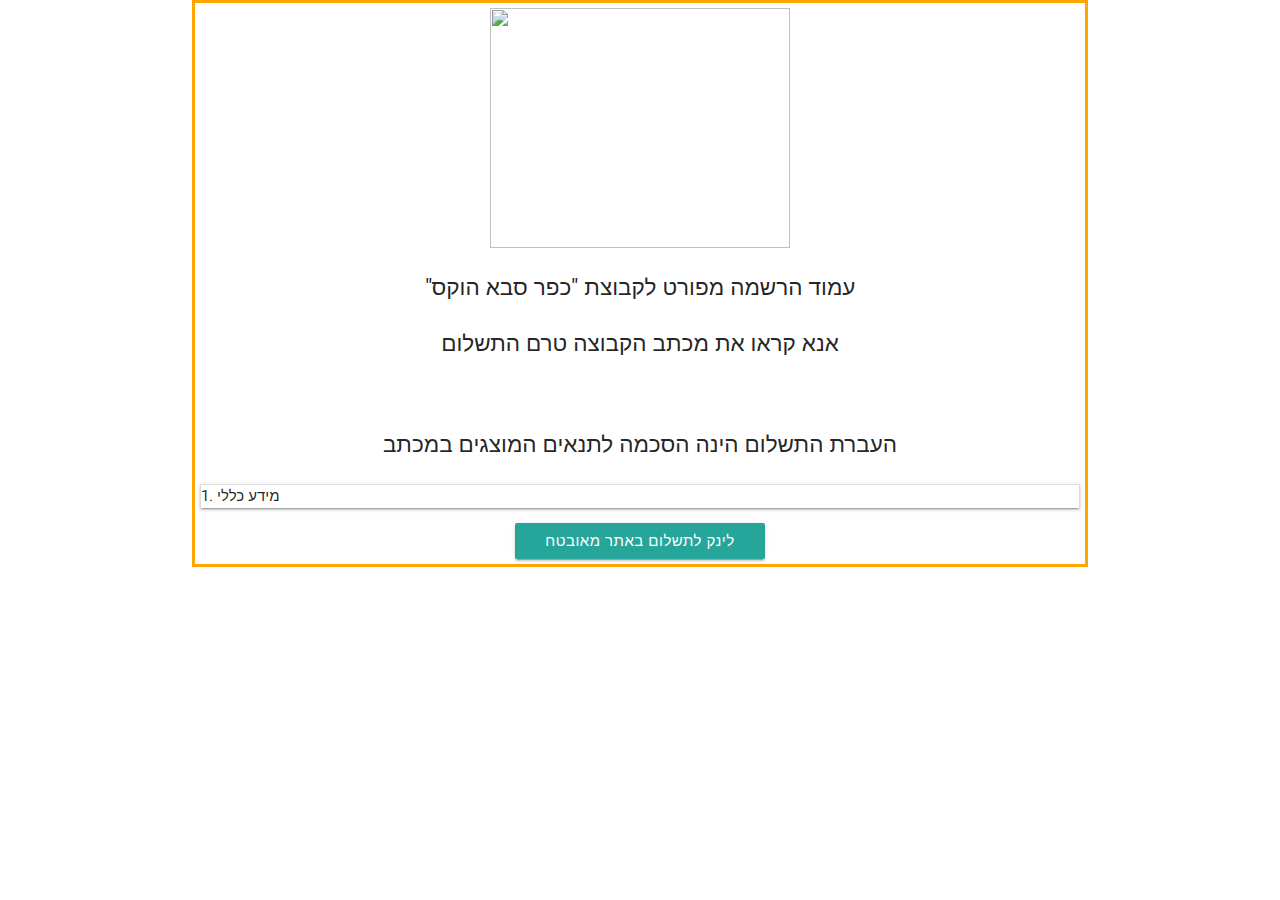
==== 2018/index.html @ b95fb2d5 "test" ====
<html>
    <head>
        <link rel="stylesheet" href="/2018/style.css">
        <link href="https://fonts.googleapis.com/icon?family=Material+Icons" rel="stylesheet">
        <!--Import materialize.css-->
        <link type="text/css" rel="stylesheet" href="/materialize/css/materialize.min.css"  media="screen,projection"/>
        <meta name="viewport" content="width=device-width, initial-scale=1.0"/>
    </head>
    <body>   
       <div class="main">
           <div class="container">
                <div class=logo>
                        <img src="/2018/hawks_logo_website_payment.png">
                </div>
                <p>
                "עמוד הרשמה מפורט לקבוצת "כפר סבא הוקס
                </p>
                <p>
                    אנא קראו את מכתב הקבוצה טרם התשלום
                    <br/>
                    <br/>
                    <br/>
                        העברת התשלום הינה הסכמה לתנאים המוצגים במכתב
                    <br/>
                </p>
                <ul class="collapsible collapsible-accordion" data-collapsible="accordion">
                    <li>
                        <div class="collpasible-header" id="rtl">1. מידע כללי</div>
                    </li>
                </ul>
                <a onclick="location.href='https://ng.paymeservice.com/subscription/template/SUB15038-57559UBL-TIASQSI2-PE436KIV'" class="waves-effect waves-light btn" id="payment">לינק לתשלום באתר מאובטח</a>
           </div>
        </div>
        <script type="text/javascript" src="https://code.jquery.com/jquery-3.2.1.min.js"></script>
        <script type="text/javascript" src="/materialize/js/materialize.min.js"></script>
        <script type="text/javascript" src="/2018/script.js"></script>
    </body>
</html>
---- 2018/style.css ----
body {
    height: 100%;
    width: 100%;
}

.main {
    width: 100%;
}

.container{
    width: 500px;
    border: 3px orange solid;
    padding: 5px;
}

.logo {
    width: 100%;
    margin: 0px auto;
    display: flex;
    align-content: center;
}

.logo img {
    margin: 0 auto;
    width: 300px;
    height: 240px;
}
p {
    font-size: 1.5em;
    text-align: center;
}

#payment {
    display: flex;
    margin: 0 auto;
    width: fit-content; 
}
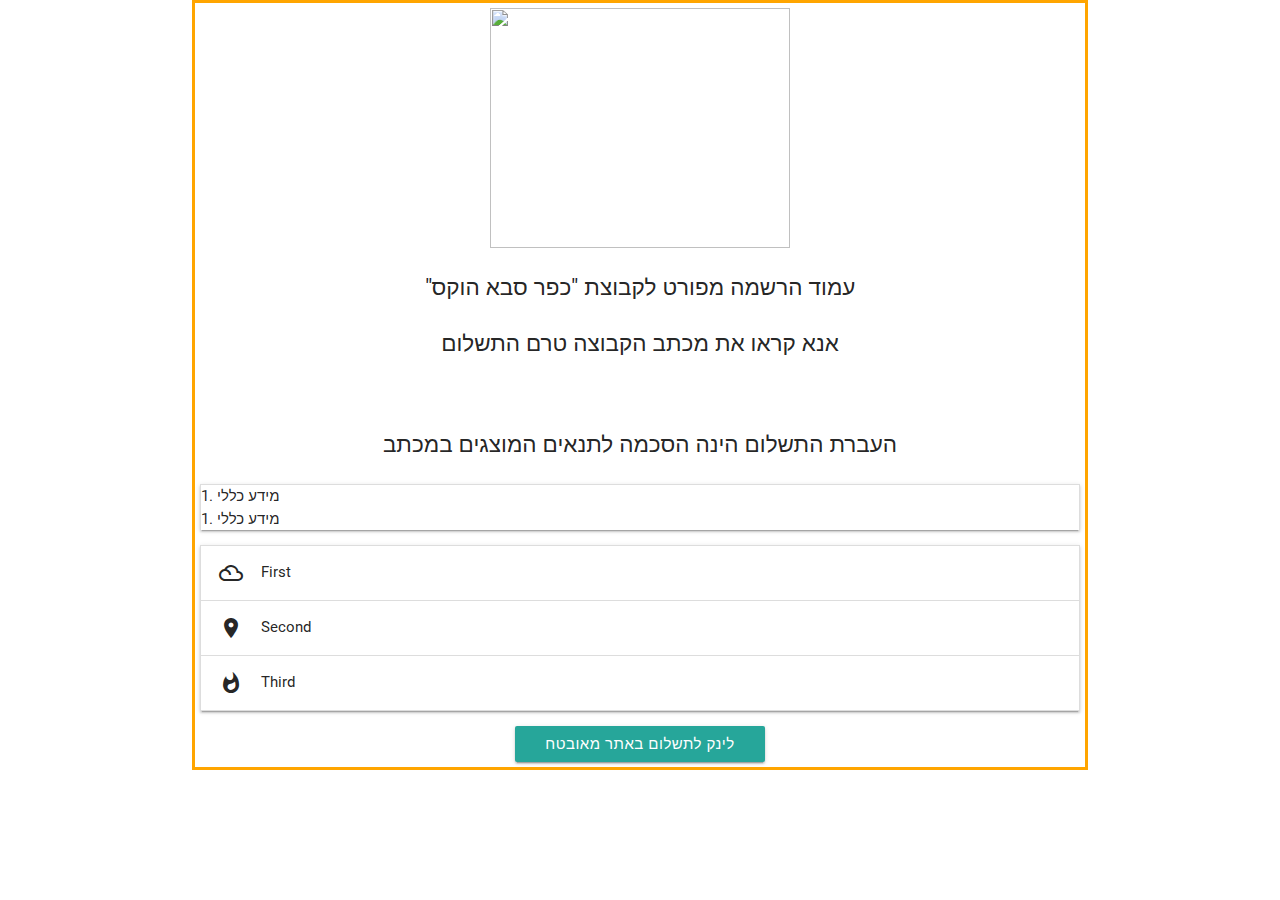
==== commit cdf508b0: "test12" ====
--- a/2018/index.html
+++ b/2018/index.html
@@ -23,11 +23,30 @@
                         העברת התשלום הינה הסכמה לתנאים המוצגים במכתב
                     <br/>
                 </p>
-                <ul class="collapsible collapsible-accordion" data-collapsible="accordion">
+                <ul class="collapsible" data-collapsible="accordion">
                     <li>
-                        <div class="collpasible-header" id="rtl">1. מידע כללי</div>
+                        <div class="collpasible-header">1. מידע כללי</div>
+                        <div class="collapsible-body"><span>Lorem ipsum dolor sit amet.</span></div>
+                    </li>
+                    <li>
+                        <div class="collpasible-header">1. מידע כללי</div>
+                        <div class="collapsible-body"><span>Lorem ipsum dolor sit amet.</span></div>
                     </li>
                 </ul>
+                <ul class="collapsible" data-collapsible="accordion">
+                        <li>
+                          <div class="collapsible-header"><i class="material-icons">filter_drama</i>First</div>
+                          <div class="collapsible-body"><span>Lorem ipsum dolor sit amet.</span></div>
+                        </li>
+                        <li>
+                          <div class="collapsible-header"><i class="material-icons">place</i>Second</div>
+                          <div class="collapsible-body"><span>Lorem ipsum dolor sit amet.</span></div>
+                        </li>
+                        <li>
+                          <div class="collapsible-header"><i class="material-icons">whatshot</i>Third</div>
+                          <div class="collapsible-body"><span>Lorem ipsum dolor sit amet.</span></div>
+                        </li>
+                      </ul>
                 <a onclick="location.href='https://ng.paymeservice.com/subscription/template/SUB15038-57559UBL-TIASQSI2-PE436KIV'" class="waves-effect waves-light btn" id="payment">לינק לתשלום באתר מאובטח</a>
            </div>
         </div>
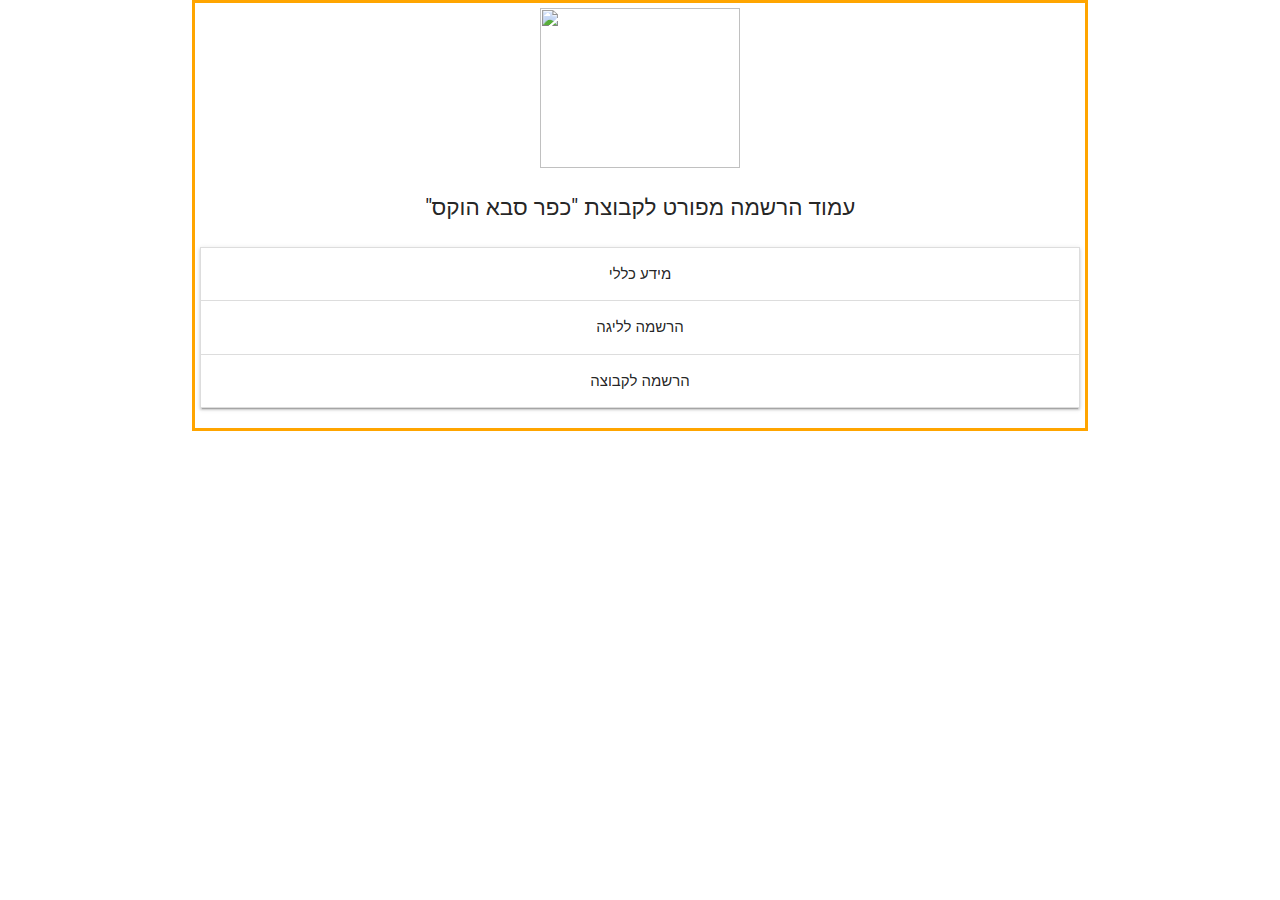
==== commit 193f0fb8: "lotta changes" ====
--- a/2018/index.html
+++ b/2018/index.html
@@ -12,42 +12,29 @@
                 <div class=logo>
                         <img src="/2018/hawks_logo_website_payment.png">
                 </div>
-                <p>
+                <p id="main_text">
                 "עמוד הרשמה מפורט לקבוצת "כפר סבא הוקס
-                </p>
-                <p>
-                    אנא קראו את מכתב הקבוצה טרם התשלום
-                    <br/>
-                    <br/>
-                    <br/>
-                        העברת התשלום הינה הסכמה לתנאים המוצגים במכתב
-                    <br/>
                 </p>
                 <ul class="collapsible" data-collapsible="accordion">
                     <li>
-                        <div class="collpasible-header">1. מידע כללי</div>
-                        <div class="collapsible-body"><span>Lorem ipsum dolor sit amet.</span></div>
+                        <div class="collapsible-header"><p class="rtl">מידע כללי</p></div>
+                        <div class="collapsible-body"><span class="rtl">
+                            <p>
+                            <a href="/parents_letter_17_18.pdf">מכתב הקבוצה להורים</a>
+                            <br/>
+                            <a href="http://www.israel-football.co.il/ihfl/wp-content/uploads/sites/3/2017/07/ihfl-parents-letter-2017-18.pdf">מכתב הליגה להורים</a>
+                        
+                            </p></span></div>
                     </li>
                     <li>
-                        <div class="collpasible-header">1. מידע כללי</div>
-                        <div class="collapsible-body"><span>Lorem ipsum dolor sit amet.</span></div>
+                        <div class="collapsible-header"><p class="rtl">הרשמה לליגה</p></div>
+                        <div class="collapsible-body"><span class="rtl">Lorem ipsum dolor sit amet.</span></div>
+                    </li>
+                    <li>
+                        <div class="collapsible-header"><p class="rtl">הרשמה לקבוצה</p></div>
+                        <div class="collapsible-body"><span class="rtl">                <a onclick="location.href='https://ng.paymeservice.com/subscription/template/SUB15038-57559UBL-TIASQSI2-PE436KIV'" class="waves-effect waves-light btn" id="payment">לינק לתשלום באתר מאובטח</a></span></div>
                     </li>
                 </ul>
-                <ul class="collapsible" data-collapsible="accordion">
-                        <li>
-                          <div class="collapsible-header"><i class="material-icons">filter_drama</i>First</div>
-                          <div class="collapsible-body"><span>Lorem ipsum dolor sit amet.</span></div>
-                        </li>
-                        <li>
-                          <div class="collapsible-header"><i class="material-icons">place</i>Second</div>
-                          <div class="collapsible-body"><span>Lorem ipsum dolor sit amet.</span></div>
-                        </li>
-                        <li>
-                          <div class="collapsible-header"><i class="material-icons">whatshot</i>Third</div>
-                          <div class="collapsible-body"><span>Lorem ipsum dolor sit amet.</span></div>
-                        </li>
-                      </ul>
-                <a onclick="location.href='https://ng.paymeservice.com/subscription/template/SUB15038-57559UBL-TIASQSI2-PE436KIV'" class="waves-effect waves-light btn" id="payment">לינק לתשלום באתר מאובטח</a>
            </div>
         </div>
         <script type="text/javascript" src="https://code.jquery.com/jquery-3.2.1.min.js"></script>
--- a/2018/style.css
+++ b/2018/style.css
@@ -22,10 +22,10 @@
 
 .logo img {
     margin: 0 auto;
-    width: 300px;
-    height: 240px;
+    width: 200px;
+    height: 160px;
 }
-p {
+#main_text {
     font-size: 1.5em;
     text-align: center;
 }
@@ -34,4 +34,12 @@
     display: flex;
     margin: 0 auto;
     width: fit-content; 
+}
+
+.rtl {
+    text-align: center;
+    direction: rtl;
+    display: flex;
+    margin: 0 auto;
+    width: fit-content;
 }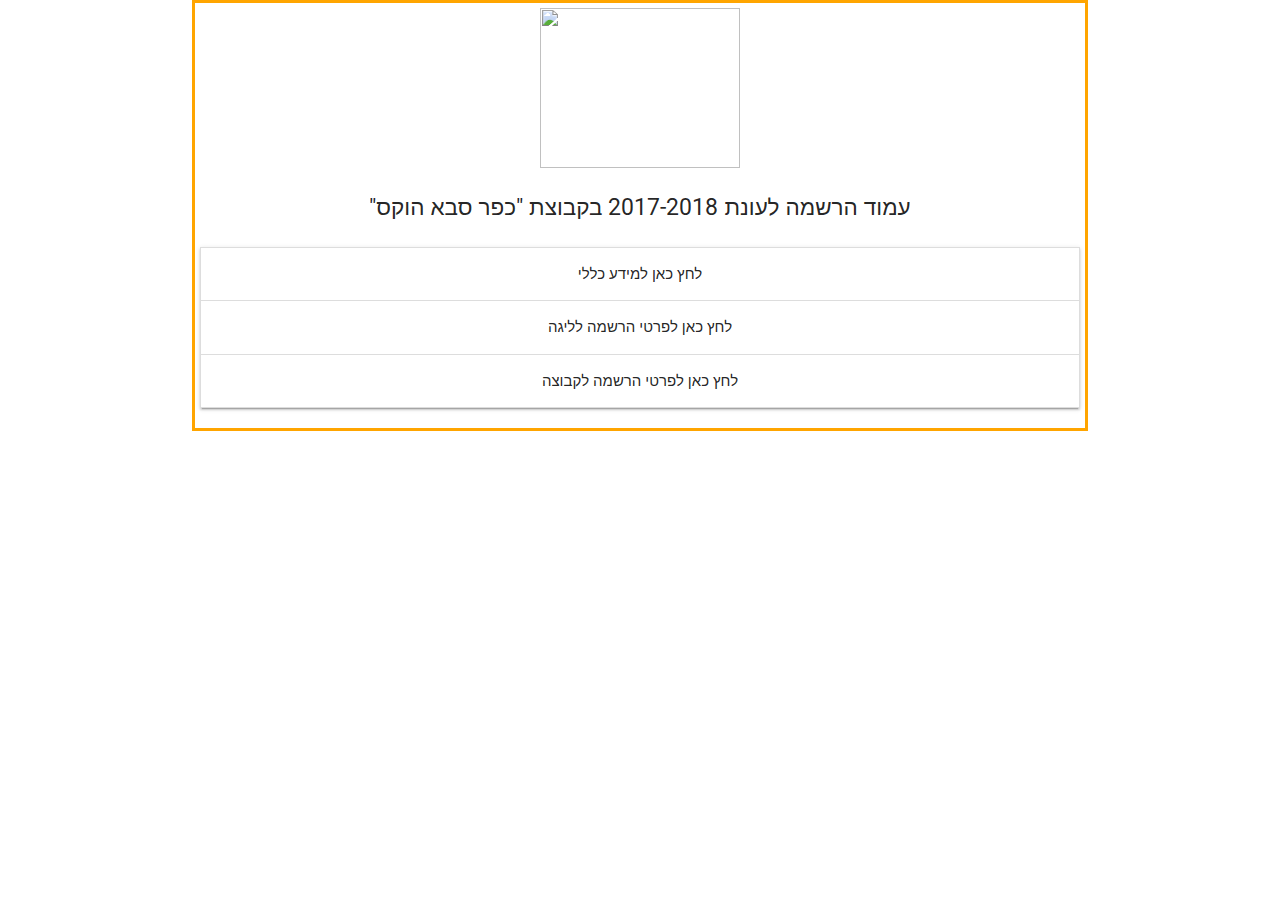
==== commit 07faba7b: "1.0" ====
--- a/2018/index.html
+++ b/2018/index.html
@@ -13,26 +13,49 @@
                         <img src="/2018/hawks_logo_website_payment.png">
                 </div>
                 <p id="main_text">
-                "עמוד הרשמה מפורט לקבוצת "כפר סבא הוקס
+                עמוד הרשמה לעונת 2017-2018 בקבוצת "כפר סבא הוקס"
                 </p>
                 <ul class="collapsible" data-collapsible="accordion">
                     <li>
-                        <div class="collapsible-header"><p class="rtl">מידע כללי</p></div>
+                        <div class="collapsible-header"><p class="rtl">לחץ כאן למידע כללי</p></div>
                         <div class="collapsible-body"><span class="rtl">
                             <p>
-                            <a href="/parents_letter_17_18.pdf">מכתב הקבוצה להורים</a>
-                            <br/>
-                            <a href="http://www.israel-football.co.il/ihfl/wp-content/uploads/sites/3/2017/07/ihfl-parents-letter-2017-18.pdf">מכתב הליגה להורים</a>
+                                כדי להשתתף בפעילויות הקבוצה, יש להרשם לליגה ובנוסף לקבוצה
+                                <br/>
+                                דפי מידע מפורטים:
+                            <a class="waves-effect waves-light btn" id="team_letter" target="_blank" href="/parents_letter_17_18.pdf">מכתב הקבוצה להורים</a>
+                            <a class="waves-effect waves-light btn" id="league_letter" target="_blank" href="http://www.israel-football.co.il/ihfl/wp-content/uploads/sites/3/2017/07/ihfl-parents-letter-2017-18.pdf">מכתב הליגה להורים</a>
                         
                             </p></span></div>
                     </li>
                     <li>
-                        <div class="collapsible-header"><p class="rtl">הרשמה לליגה</p></div>
-                        <div class="collapsible-body"><span class="rtl">Lorem ipsum dolor sit amet.</span></div>
+                        <div class="collapsible-header"><p class="rtl">לחץ כאן לפרטי הרשמה לליגה</p></div>
+                        <div class="collapsible-body">
+                            <span class="rtl" style="text-align: right">ההרשמה לליגה כוללת:<br/>
+                                1. מילוי פרטיים אישיים בטופס אינטרנטי<br/>
+                                2. העלאת צילומי תעודת זהות השחקן ותמונת פספורט<br/>
+                                3. תשלום הרשמה חד-פעמי ע"ס 70 ש"ח המשולם לליגה<br/>
+                                4. העלאת צילום טופס אישור רפואי ממכון בדיקה מורשה (פרטים במכתב הליגה)
+                            </span>
+                            <a class="waves-effect waves-light btn" id="league_registration" target="_blank" href="http://www.israel-football.co.il/ihfl/%D7%98%D7%95%D7%A4%D7%A1-%D7%94%D7%A8%D7%A9%D7%9E%D7%94-%D7%9C%D7%9C%D7%99%D7%92%D7%AA-%D7%94%D7%A0%D7%95%D7%A2%D7%A8/">טופס הרשמה לליגה</a>
+                            <a class="waves-effect waves-light btn" id="health_certificate" target="_blank" href="http://www.israel-football.co.il/ihfl/submit-medical-form/">טופס העלאת אישור רפואי</a>
+                        </div>
                     </li>
                     <li>
-                        <div class="collapsible-header"><p class="rtl">הרשמה לקבוצה</p></div>
-                        <div class="collapsible-body"><span class="rtl">                <a onclick="location.href='https://ng.paymeservice.com/subscription/template/SUB15038-57559UBL-TIASQSI2-PE436KIV'" class="waves-effect waves-light btn" id="payment">לינק לתשלום באתר מאובטח</a></span></div>
+                        <div class="collapsible-header"><p class="rtl">לחץ כאן לפרטי הרשמה לקבוצה</p></div>
+                        <div class="collapsible-body">
+                            <span class="rtl" style="text-align: right">
+                            כדי להרשם לקבוצה:<br/>
+                            1. יש להעביר צ'ק בטחון ע"ס 1500 ש"ח למנהל הקבוצה לאחר קבלת ציוד משחק מושאל (פרטים במכתב הקבוצה להורים)<br/>
+                            2. תשלום ההשתתפות בקבוצה ע"ס 2700 ש"ח מבוצע על ידי מילוי פרטי כרטיס אשראי באתר מאובטח.<br/>
+                            התשלום מחולק לתשעה תשלומים של 300 ש"ח המועברים מידי חודש מרגע ההרשמה.<br/>
+                            פרטים נוספים על התשלום ניתן למצוא במכתב הקבוצה להורים תחת "מידע כללי"
+                            </span>
+                            <a onclick="location.href='https://ng.paymeservice.com/subscription/template/SUB15055-85218ETM-KHKORQEY-IK1MJORI'" class="waves-effect waves-light btn" id="payment">לינק לתשלום באתר מאובטח</a>
+                            <span class="rtl">
+                            נא לרשום כתובת אימייל תקנית אליה יישלחו קבלות
+                            </span>
+                        </div>
                     </li>
                 </ul>
            </div>
--- a/2018/style.css
+++ b/2018/style.css
@@ -28,12 +28,41 @@
 #main_text {
     font-size: 1.5em;
     text-align: center;
+    direction: rtl;
 }
 
 #payment {
     display: flex;
-    margin: 0 auto;
+    margin: 20px auto;
     width: fit-content; 
+}
+
+#team_letter {
+    display: flex;
+    margin: 20px auto;
+    width: fit-content;
+    background-color: orangered; 
+}
+
+#league_letter {
+    display: flex;
+    margin: 20px auto;
+    width: fit-content; 
+    background-color: darkblue;
+}
+
+#league_registration {
+    display: flex;
+    margin: 20px auto;
+    width: fit-content; 
+    background-color: darkblue;
+}
+
+#health_certificate {
+    display: flex;
+    margin: 20px auto;
+    width: fit-content; 
+    background-color: blue;
 }
 
 .rtl {
@@ -42,4 +71,8 @@
     display: flex;
     margin: 0 auto;
     width: fit-content;
+}
+
+.underline {
+    text-decoration: underline;
 }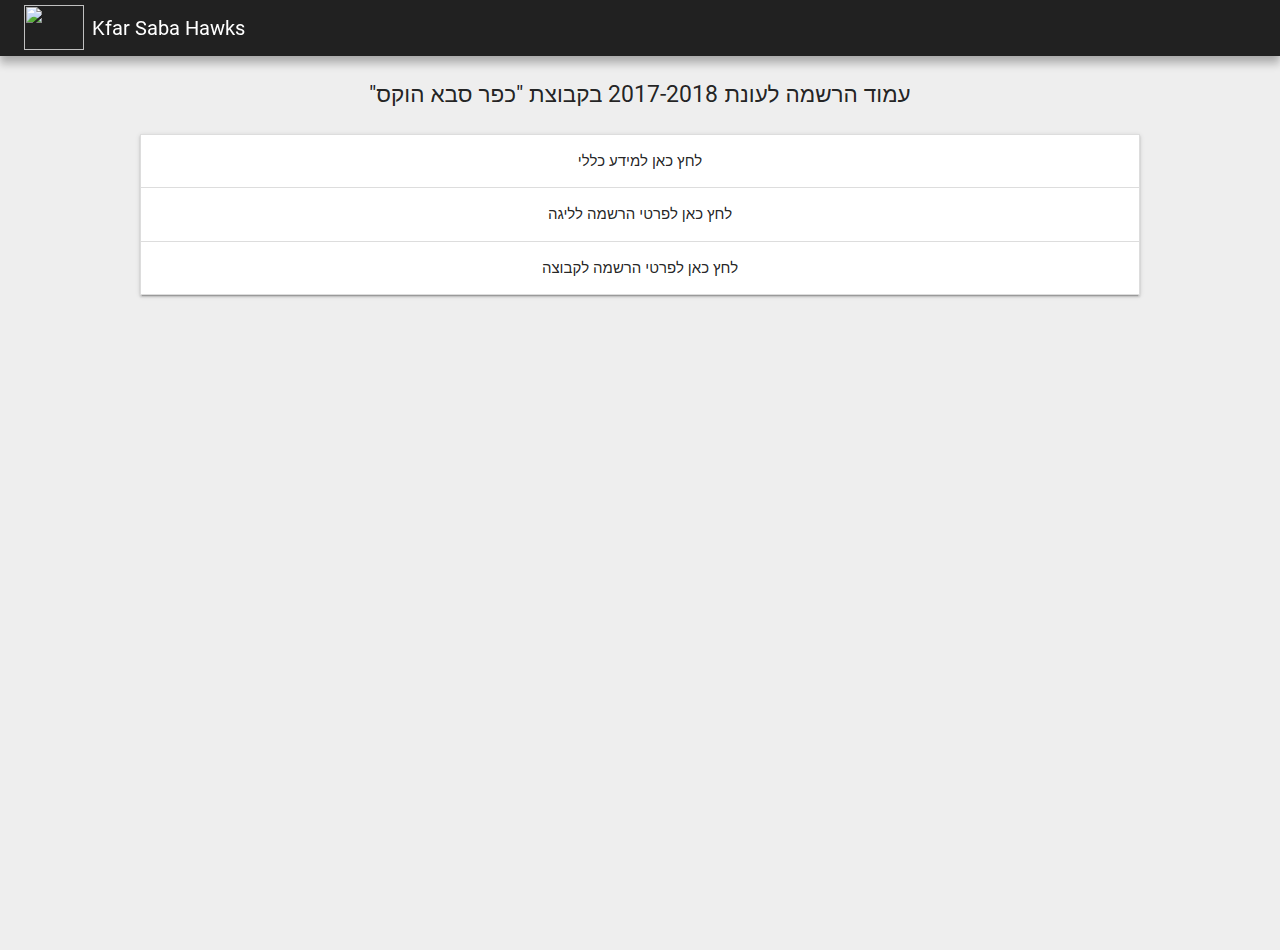
==== commit 573af2dc: "2.0" ====
--- a/2018/index.html
+++ b/2018/index.html
@@ -8,14 +8,20 @@
     </head>
     <body>   
        <div class="main">
-           <div class="container">
-                <div class=logo>
-                        <img src="/2018/hawks_logo_website_payment.png">
-                </div>
+        <div id="header">
+            <div id="header_body">
+            <div class="logo">
+                <img src="/2018/hawks_logo_website_payment.png">
+            </div>
+            <div id="header_text">Kfar Saba Hawks</div>
+        </div>
+    </div>
+        <div class="container_main">
                 <p id="main_text">
                 עמוד הרשמה לעונת 2017-2018 בקבוצת "כפר סבא הוקס"
                 </p>
-                <ul class="collapsible" data-collapsible="accordion">
+                <div id="reg_list_container">
+                <ul class="collapsible" data-collapsible="accordion" id="reg_list">
                     <li>
                         <div class="collapsible-header"><p class="rtl">לחץ כאן למידע כללי</p></div>
                         <div class="collapsible-body"><span class="rtl">
@@ -51,13 +57,14 @@
                             התשלום מחולק לתשעה תשלומים של 300 ש"ח המועברים מידי חודש מרגע ההרשמה.<br/>
                             פרטים נוספים על התשלום ניתן למצוא במכתב הקבוצה להורים תחת "מידע כללי"
                             </span>
-                            <a onclick="location.href='https://ng.paymeservice.com/subscription/template/SUB15055-85218ETM-KHKORQEY-IK1MJORI'" class="waves-effect waves-light btn" id="payment">לינק לתשלום באתר מאובטח</a>
+                            <a onclick="location.href='https://ng.paymeservice.com/subscription/template/SUB15056-79376Q1S-VLXKGCTD-7BPJKJHT'" class="waves-effect waves-light btn" id="payment">לינק לתשלום באתר מאובטח</a>
                             <span class="rtl">
                             נא לרשום כתובת אימייל תקנית אליה יישלחו קבלות
                             </span>
                         </div>
                     </li>
                 </ul>
+            </div>
            </div>
         </div>
         <script type="text/javascript" src="https://code.jquery.com/jquery-3.2.1.min.js"></script>
--- a/2018/style.css
+++ b/2018/style.css
@@ -1,30 +1,76 @@
 body {
     height: 100%;
     width: 100%;
+    background-color: rgb(238, 238, 238);
 }
 
 .main {
     width: 100%;
 }
 
-.container{
-    width: 500px;
-    border: 3px orange solid;
+.container_main {
+    width: 100%;
     padding: 5px;
+    margin-top: 50px;
+    background-color: rgb(238, 238, 238);
+    margin: none;
+
+}
+
+#header {
+    width: 100%;
+    height: 56px;
+    background-color: rgb(33, 33, 33);
+    -webkit-box-shadow: 0 0 8px rgba(0,0,0,0.12), 0 8px 8px rgba(0,0,0,0.24);
+    -moz-box-shadow: 0 0 8px rgba(0,0,0,0.12), 0 8px 8px rgba(0,0,0,0.24);
+    box-shadow: 0 0 8px rgba(0,0,0,0.12), 0 8px 8px rgba(0,0,0,0.24);
+    z-index: 100;
+    box-sizing: border-box;
+    padding: 5px 24px;
+    position: fixed;
+    top: 0;
+}
+
+#header_body {
+    height: 46px;
+    max-width: 1280px;
+    margin: 0px auto;
+}
+
+#header_text {
+    float: left;
+    display: flex;
+    margin-left: 10px;
+    color: white;
+    font-size: 20px;
+    height: 45px;
+    margin: 7.5px;
 }
 
 .logo {
-    width: 100%;
-    margin: 0px auto;
     display: flex;
-    align-content: center;
+    float: left;
 }
 
 .logo img {
     margin: 0 auto;
-    width: 200px;
-    height: 160px;
+    width: 60px;
+    height: 45px;
 }
+
+#reg_list_container {
+    padding: 0 10px;
+}
+
+#reg_list {
+    max-width: 1000px;
+    margin: 0 auto;
+}
+
+#reg_list li {
+    background-color: white;
+}
+
 #main_text {
     font-size: 1.5em;
     text-align: center;
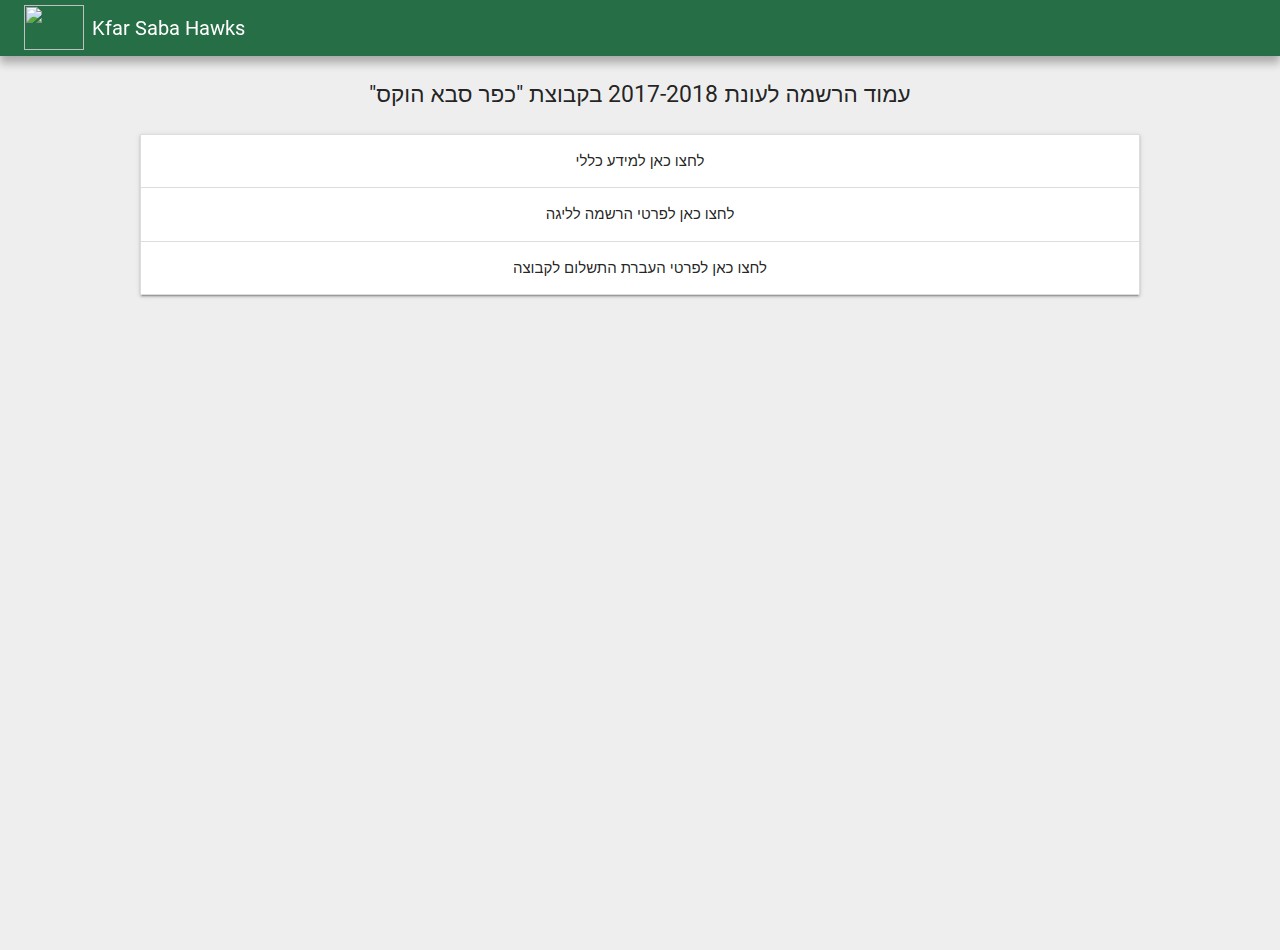
==== commit 93a2af03: "minor fix to formatting" ====
--- a/2018/index.html
+++ b/2018/index.html
@@ -23,43 +23,46 @@
                 <div id="reg_list_container">
                 <ul class="collapsible" data-collapsible="accordion" id="reg_list">
                     <li>
-                        <div class="collapsible-header"><p class="rtl">לחץ כאן למידע כללי</p></div>
+                        <div class="collapsible-header"><p class="rtl">לחצו כאן למידע כללי</p></div>
                         <div class="collapsible-body"><span class="rtl">
                             <p>
-                                כדי להשתתף בפעילויות הקבוצה, יש להרשם לליגה ובנוסף לקבוצה
+                               על מנת להשתתף בפעילויות הקבוצה, יש להרשם לליגה ולהעביר תשלומי השתתפות לקבוצה
                                 <br/>
-                                דפי מידע מפורטים:
+                                טרם ההרשמה, אנא עיינו במכתבי הקבוצה והליגה להורים ולשחקנים:
                             <a class="waves-effect waves-light btn" id="team_letter" target="_blank" href="/parents_letter_17_18.pdf">מכתב הקבוצה להורים</a>
                             <a class="waves-effect waves-light btn" id="league_letter" target="_blank" href="http://www.israel-football.co.il/ihfl/wp-content/uploads/sites/3/2017/07/ihfl-parents-letter-2017-18.pdf">מכתב הליגה להורים</a>
                         
                             </p></span></div>
                     </li>
                     <li>
-                        <div class="collapsible-header"><p class="rtl">לחץ כאן לפרטי הרשמה לליגה</p></div>
+                        <div class="collapsible-header"><p class="rtl">לחצו כאן לפרטי הרשמה לליגה</p></div>
                         <div class="collapsible-body">
                             <span class="rtl" style="text-align: right">ההרשמה לליגה כוללת:<br/>
                                 1. מילוי פרטיים אישיים בטופס אינטרנטי<br/>
                                 2. העלאת צילומי תעודת זהות השחקן ותמונת פספורט<br/>
                                 3. תשלום הרשמה חד-פעמי ע"ס 70 ש"ח המשולם לליגה<br/>
-                                4. העלאת צילום טופס אישור רפואי ממכון בדיקה מורשה (פרטים במכתב הליגה)
+                                4. העלאת צילום טופס אישור רפואי ממכון בדיקה מורשה<br/>
+                                פרטים נוספים ניתן למצוא תחת "מידע כללי" במכתב הליגה להורים ולשחקנים
                             </span>
                             <a class="waves-effect waves-light btn" id="league_registration" target="_blank" href="http://www.israel-football.co.il/ihfl/%D7%98%D7%95%D7%A4%D7%A1-%D7%94%D7%A8%D7%A9%D7%9E%D7%94-%D7%9C%D7%9C%D7%99%D7%92%D7%AA-%D7%94%D7%A0%D7%95%D7%A2%D7%A8/">טופס הרשמה לליגה</a>
                             <a class="waves-effect waves-light btn" id="health_certificate" target="_blank" href="http://www.israel-football.co.il/ihfl/submit-medical-form/">טופס העלאת אישור רפואי</a>
                         </div>
                     </li>
                     <li>
-                        <div class="collapsible-header"><p class="rtl">לחץ כאן לפרטי הרשמה לקבוצה</p></div>
+                        <div class="collapsible-header"><p class="rtl">לחצו כאן לפרטי העברת התשלום לקבוצה</p></div>
                         <div class="collapsible-body">
                             <span class="rtl" style="text-align: right">
-                            כדי להרשם לקבוצה:<br/>
-                            1. יש להעביר צ'ק בטחון ע"ס 1500 ש"ח למנהל הקבוצה לאחר קבלת ציוד משחק מושאל (פרטים במכתב הקבוצה להורים)<br/>
+                            אנא העבירו תשלומי השתתפות לקבוצה רק לאחר קבלת ציוד משחק ואישור מאמן\מנהל!<br/><br/>
+                            העברת תשלומים לקבוצה כוללת:<br/>
+                            1. העברת צ'ק בטחון (פיקדון) ע"ס 1500 ש"ח למנהל הקבוצה לאחר קבלת ציוד משחק מושאל<br/>
                             2. תשלום ההשתתפות בקבוצה ע"ס 2700 ש"ח מבוצע על ידי מילוי פרטי כרטיס אשראי באתר מאובטח.<br/>
-                            התשלום מחולק לתשעה תשלומים של 300 ש"ח המועברים מידי חודש מרגע ההרשמה.<br/>
-                            פרטים נוספים על התשלום ניתן למצוא במכתב הקבוצה להורים תחת "מידע כללי"
+                            התשלום מחולק לתשעה תשלומים של 300 ש"ח המועברים מידי חודש מרגע ההרשמה.<br/><br/>
+                            פרטים נוספים על התשלום וצ'ק הבטחון ניתן למצוא במכתב הקבוצה להורים תחת "מידע כללי"
                             </span>
                             <a onclick="location.href='https://ng.paymeservice.com/subscription/template/SUB15056-79376Q1S-VLXKGCTD-7BPJKJHT'" class="waves-effect waves-light btn" id="payment">לינק לתשלום באתר מאובטח</a>
                             <span class="rtl">
-                            נא לרשום כתובת אימייל תקנית אליה יישלחו קבלות
+                            נא לרשום כתובת אימייל תקנית אליה יישלחו קבלות<br/><br/>
+                            התשלום הינו תשלום עונתי המחולק לתשלומים למען נוחות המשתתפים ואינו צמוד לחודשי פעילות!
                             </span>
                         </div>
                     </li>
--- a/2018/style.css
+++ b/2018/style.css
@@ -20,7 +20,7 @@
 #header {
     width: 100%;
     height: 56px;
-    background-color: rgb(33, 33, 33);
+    background-color: #266e46;
     -webkit-box-shadow: 0 0 8px rgba(0,0,0,0.12), 0 8px 8px rgba(0,0,0,0.24);
     -moz-box-shadow: 0 0 8px rgba(0,0,0,0.12), 0 8px 8px rgba(0,0,0,0.24);
     box-shadow: 0 0 8px rgba(0,0,0,0.12), 0 8px 8px rgba(0,0,0,0.24);
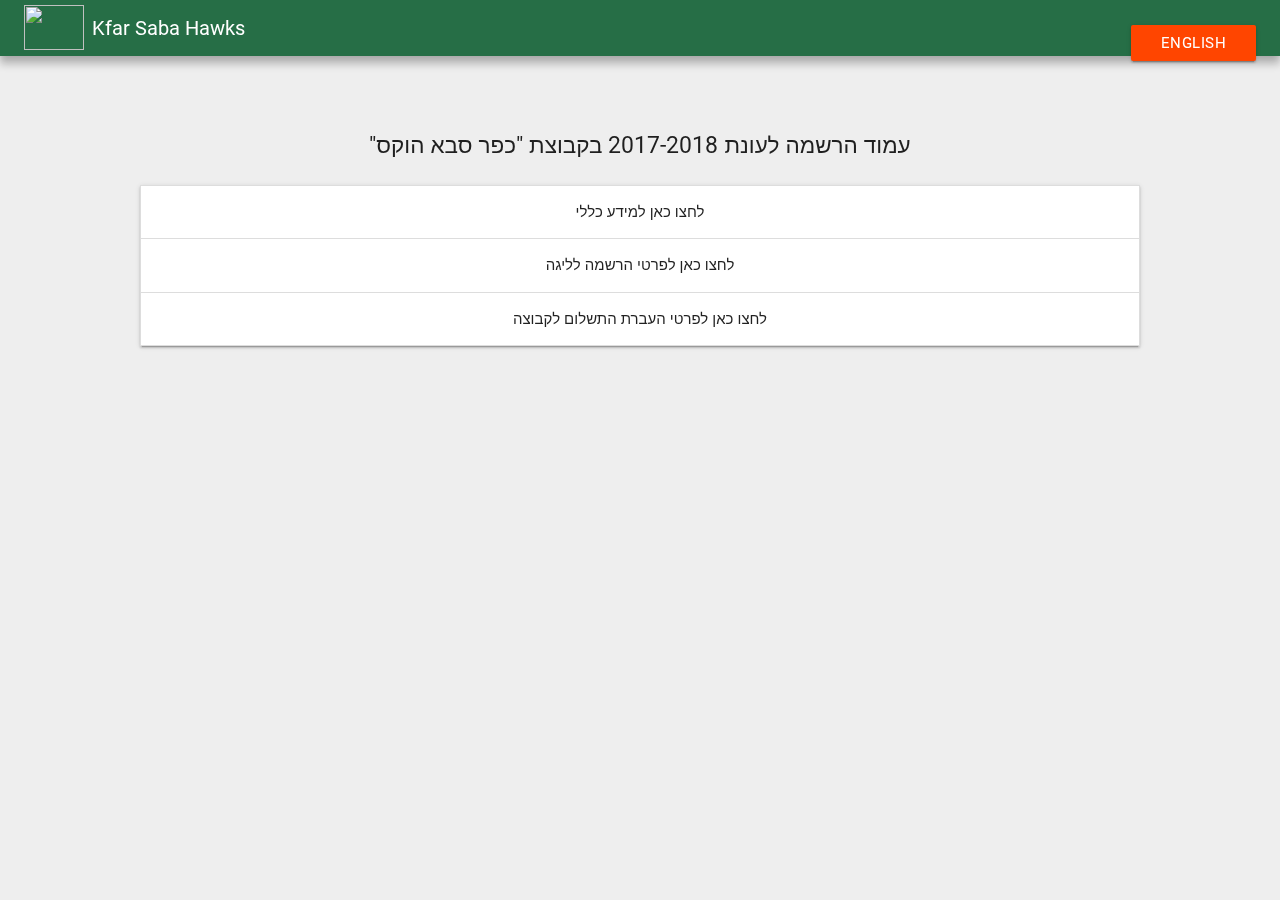
==== commit 93b743ad: "added english" ====
--- a/2018/index.html
+++ b/2018/index.html
@@ -14,6 +14,8 @@
                 <img src="/2018/hawks_logo_website_payment.png">
             </div>
             <div id="header_text">Kfar Saba Hawks</div>
+            <div id="language">
+                <a class="waves-effect waves-light btn" id="language_button" target="_blank" href="/2018/en">ENGLISH</a>
         </div>
     </div>
         <div class="container_main">
@@ -41,7 +43,7 @@
                                 1. מילוי פרטיים אישיים בטופס אינטרנטי<br/>
                                 2. העלאת צילומי תעודת זהות השחקן ותמונת פספורט<br/>
                                 3. תשלום הרשמה חד-פעמי ע"ס 70 ש"ח המשולם לליגה<br/>
-                                4. העלאת צילום טופס אישור רפואי ממכון בדיקה מורשה<br/>
+                                4. העלאת צילום טופס אישור רפואי ממכון בדיקה מורשה<br/><br/>
                                 פרטים נוספים ניתן למצוא תחת "מידע כללי" במכתב הליגה להורים ולשחקנים
                             </span>
                             <a class="waves-effect waves-light btn" id="league_registration" target="_blank" href="http://www.israel-football.co.il/ihfl/%D7%98%D7%95%D7%A4%D7%A1-%D7%94%D7%A8%D7%A9%D7%9E%D7%94-%D7%9C%D7%9C%D7%99%D7%92%D7%AA-%D7%94%D7%A0%D7%95%D7%A2%D7%A8/">טופס הרשמה לליגה</a>
@@ -61,8 +63,8 @@
                             </span>
                             <a onclick="location.href='https://ng.paymeservice.com/subscription/template/SUB15056-79376Q1S-VLXKGCTD-7BPJKJHT'" class="waves-effect waves-light btn" id="payment">לינק לתשלום באתר מאובטח</a>
                             <span class="rtl">
-                            נא לרשום כתובת אימייל תקנית אליה יישלחו קבלות<br/><br/>
-                            התשלום הינו תשלום עונתי המחולק לתשלומים למען נוחות המשתתפים ואינו צמוד לחודשי פעילות!
+                            נא לרשום כתובת אימייל תקנית אליה יישלחו קבלות<br/>
+                            אנא שימו לב כי התשלום הינו תשלום עונתי המחולק לתשלומים למען נוחות המשתתפים ואינו צמוד לחודשי פעילות!
                             </span>
                         </div>
                     </li>
--- a/2018/style.css
+++ b/2018/style.css
@@ -56,6 +56,17 @@
     margin: 0 auto;
     width: 60px;
     height: 45px;
+}
+
+#language {
+    float: right;
+}
+
+#language_button {
+    display: flex;
+    margin: 20px auto;
+    width: fit-content;
+    background-color: orangered; 
 }
 
 #reg_list_container {
